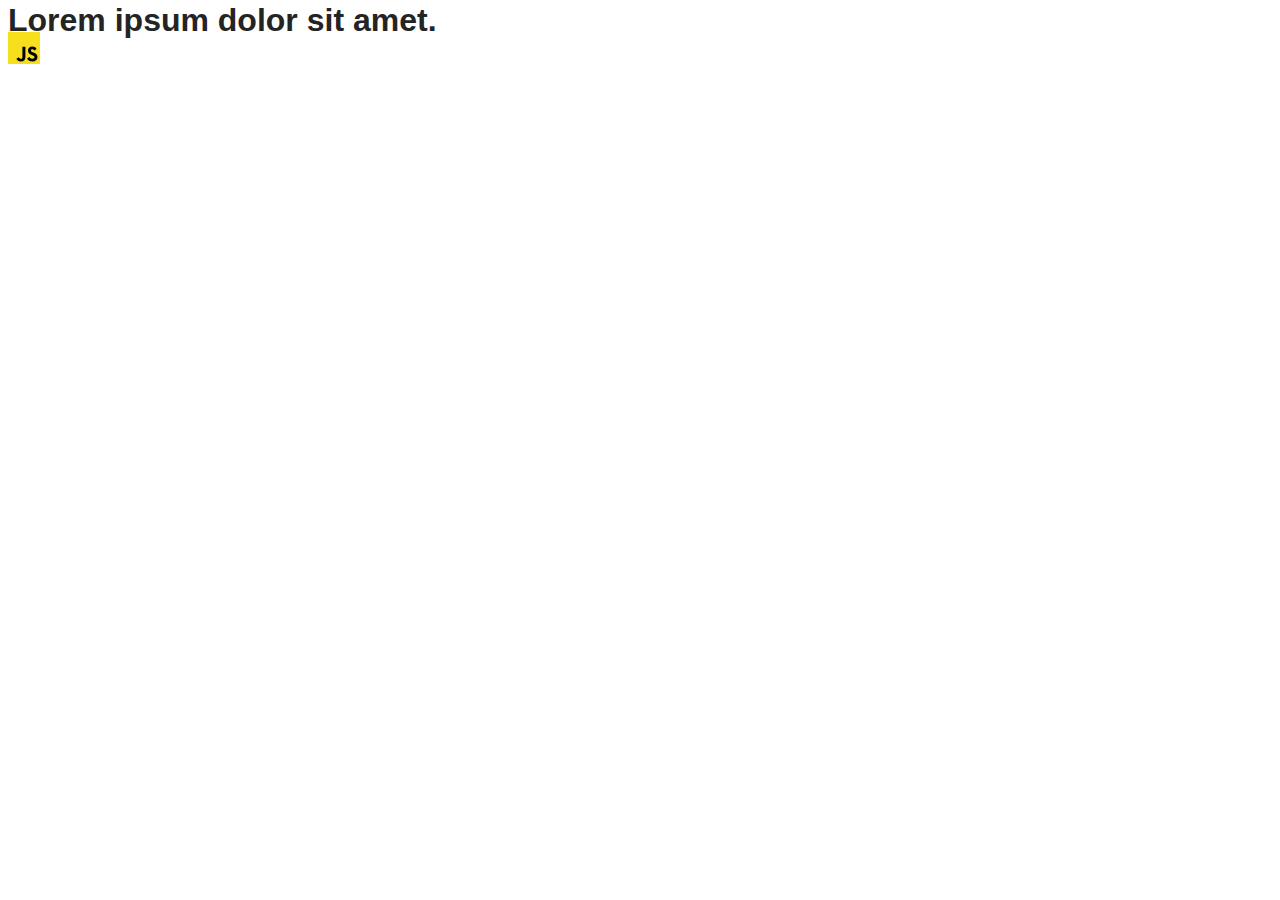
==== src/index.html @ 7eb16cc8 "Initial commit" ====
<!DOCTYPE html>
<html lang="en">
  <head>
    <meta charset="UTF-8" />
    <link rel="icon" type="image/svg+xml" href="/favicon.svg" />
    <meta name="viewport" content="width=device-width, initial-scale=1.0" />
    <title>Vanilla App Template</title>
    <link rel="stylesheet" href="./css/styles.css" />
  </head>
  <body>
    <load ="partials/header.html" />

    <section>
      <h1>Lorem ipsum dolor sit amet.</h1>
      <!-- Path to images as from index.html file -->
      <img src="./img/javascript.svg" alt="" />
    </section>

    <!-- Loads the specified .html file -->
    <load ="partials/vite-promo.html" />

    <script type="module" src="./main.js"></script>
  </body>
</html>
---- src/css/styles.css ----
/**
  |============================
  | include css partials with
  | default @import url()
  |============================
*/
@import url('./reset.css');
@import url('./vite-promo.css');
@import url('./header.css');

:root {
  font-family: Inter, Avenir, Helvetica, Arial, sans-serif;
  font-size: 16px;
  line-height: 24px;
  font-weight: 400;

  color: #242424;
  background-color: rgba(255, 255, 255, 0.87);

  font-synthesis: none;
  text-rendering: optimizeLegibility;
  -webkit-font-smoothing: antialiased;
  -moz-osx-font-smoothing: grayscale;
  -webkit-text-size-adjust: 100%;
}
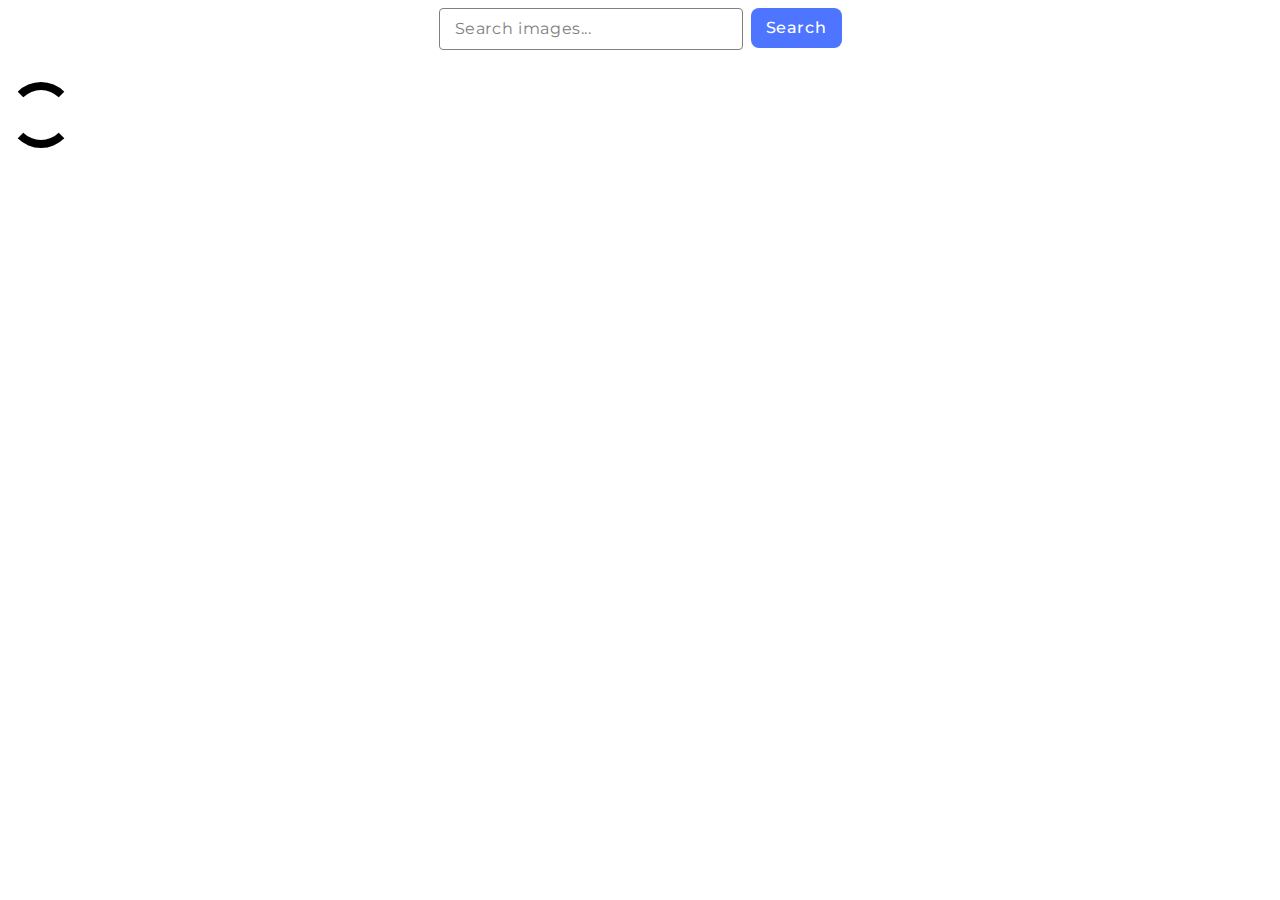
==== commit 1d8f04ec: "upd-1" ====
--- a/src/index.html
+++ b/src/index.html
@@ -2,23 +2,20 @@
 <html lang="en">
   <head>
     <meta charset="UTF-8" />
-    <link rel="icon" type="image/svg+xml" href="/favicon.svg" />
     <meta name="viewport" content="width=device-width, initial-scale=1.0" />
     <title>Vanilla App Template</title>
+    <link rel="preconnect" href="https://fonts.googleapis.com">
+    <link rel="preconnect" href="https://fonts.gstatic.com" crossorigin>
+    <link href="https://fonts.googleapis.com/css2?family=Montserrat:wght@400;500;700&display=swap" rel="stylesheet">
     <link rel="stylesheet" href="./css/styles.css" />
   </head>
   <body>
-    <load ="partials/header.html" />
-
-    <section>
-      <h1>Lorem ipsum dolor sit amet.</h1>
-      <!-- Path to images as from index.html file -->
-      <img src="./img/javascript.svg" alt="" />
-    </section>
-
-    <!-- Loads the specified .html file -->
-    <load ="partials/vite-promo.html" />
-
+    <form class="form-search">
+      <input type="text" class="input-search" placeholder="Search images..." required />
+      <button type="submit" class="button-submit">Search</button>
+    </form>
+    <div class="loader"></div>
+    <ul class="gallery"></ul>
     <script type="module" src="./main.js"></script>
   </body>
 </html>
--- a/src/css/styles.css
+++ b/src/css/styles.css
@@ -1,25 +1,92 @@
-/**
-  |============================
-  | include css partials with
-  | default @import url()
-  |============================
-*/
 @import url('./reset.css');
-@import url('./vite-promo.css');
-@import url('./header.css');
 
-:root {
-  font-family: Inter, Avenir, Helvetica, Arial, sans-serif;
+body {
+  font-family: Montserrat;
+  font-weight: 400;
   font-size: 16px;
-  line-height: 24px;
+  line-height: 1.5;
+  letter-spacing: 0.04em;
+}
+
+.form-search {
+  display: flex;
+  gap: 8px;
+  justify-content: center;
+  margin-bottom: 32px;
+}
+
+.input-search {
+  width: 272px;
+  height: 40px;
+  border-radius: 4px;
+  border: 1px solid #808080;
+  padding: 0 15px;
+}
+
+.input-search::placeholder {
+  font-family: "Montserrat", sans-serif;
   font-weight: 400;
+  font-size: 16px;
+  line-height: 1.5;
+  letter-spacing: 0.04em;
+  color: #808080;
+}
 
-  color: #242424;
-  background-color: rgba(255, 255, 255, 0.87);
+.input-search:hover {
+  border: 1px solid #000;
+}
 
-  font-synthesis: none;
-  text-rendering: optimizeLegibility;
-  -webkit-font-smoothing: antialiased;
-  -moz-osx-font-smoothing: grayscale;
-  -webkit-text-size-adjust: 100%;
+.input-search:focus {
+  border: 1px solid #4e75ff;
 }
+
+.button-submit {
+  border-radius: 8px;
+  border: none;
+  font-family: Montserrat;
+  font-weight: 500;
+  font-size: 16px;
+  line-height: 1.5;
+  letter-spacing: 0.04em;
+  color: #fff;
+  width: 91px;
+  height: 40px;
+  background: #4e75ff;
+}
+
+.button-submit:hover {
+  background: #6C8CFF;
+}
+
+.gallery {
+  display: flex;
+  list-style: none;
+  flex-wrap: wrap; 
+  row-gap: 24px;
+  column-gap: 24px;
+  justify-content: center;
+}
+
+.gallery-item {
+  border: 1px solid #000;
+}
+
+.gallery-image {
+  width: 360px;
+  height: 200px;
+}
+
+p {
+  font-size: 14px;
+}
+
+.loader {
+  width: 50px;
+  aspect-ratio: 1;
+  border-radius: 50%;
+  border: 8px solid;
+  border-color: #000 #0000;
+  animation: l1 1s infinite;
+}
+@keyframes l1 {to{transform: rotate(.5turn)}}
+
